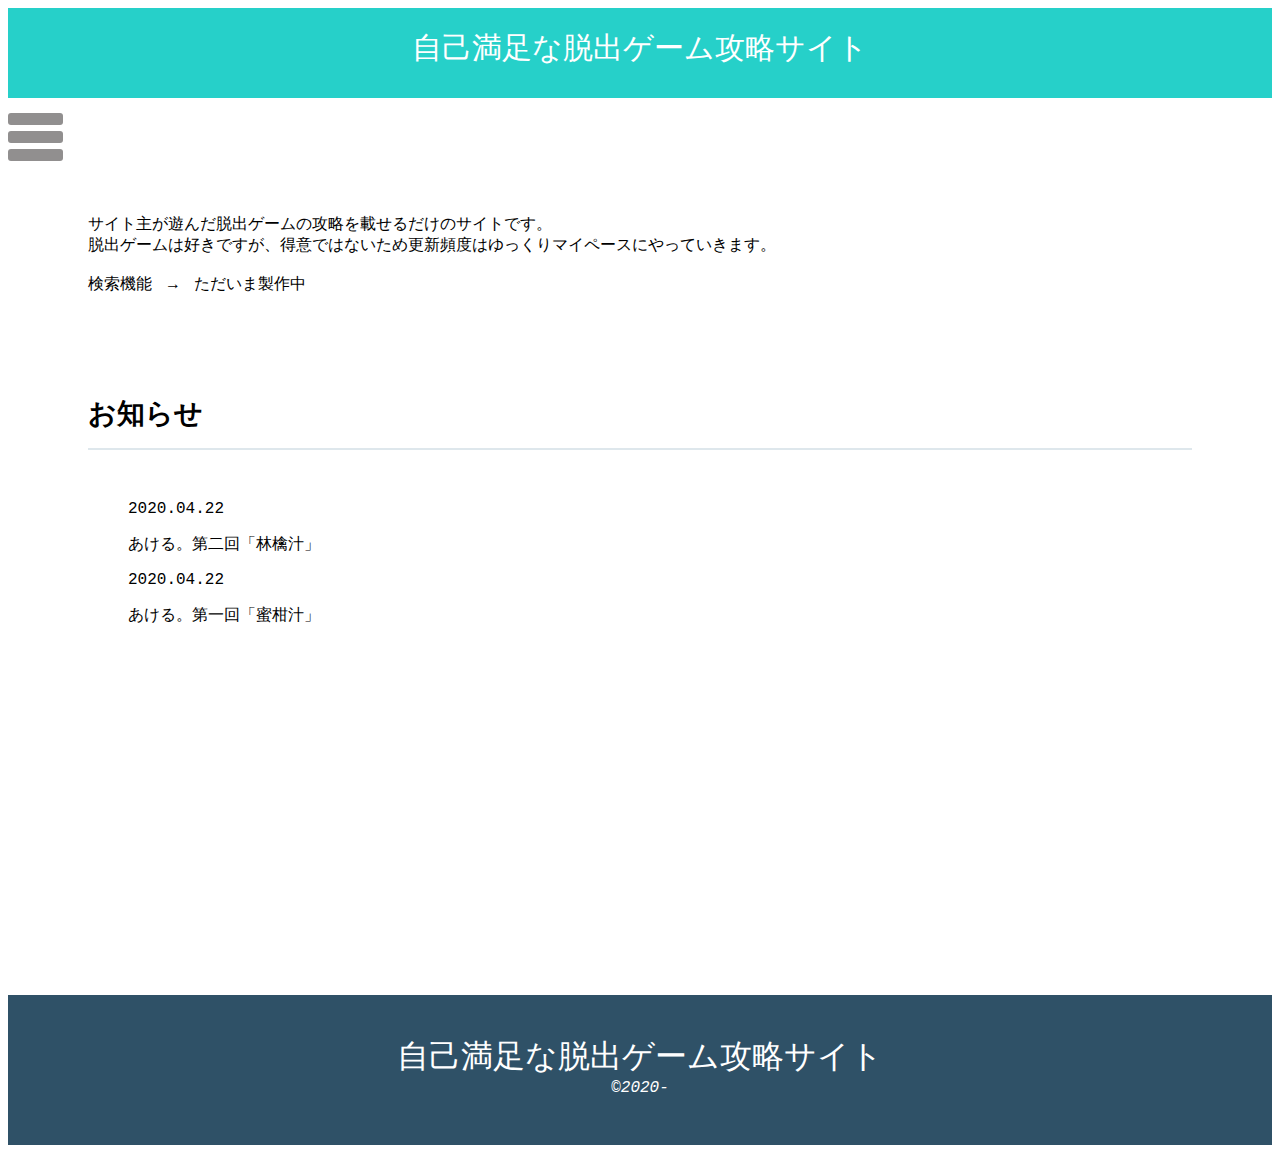
==== index.html @ 16a04a98 "Update index.html" ====
<!DOCTYPE html>
<html>
  <head>
    <meta charset="utf-8">
    <title>自己満足な脱出ゲーム攻略サイト</title>
    <link rel="stylesheet" href="stylesheet.css">
  </head>
  <body>

<!--　ヘッダー　-->
    <div class="header">
      <div class="header-logo"><a href="index.html">自己満足な脱出ゲーム攻略サイト</a></div>
      <div class="header-list">
        <div id="nav-drawer">
          <input id="nav-input" type="checkbox" class="nav-unshown">
          <label id="nav-open" for="nav-input"><span></span></label>
          <label class="nav-unshown" id="nav-close" for="nav-input"></label>
          <div id="nav-content">
            <ul>
<!--
              <li><form class="index-search"　action="game" method="get">
                <input type="search" name="search">
                <input type="submit" value="検索">
              </form></li>
-->
              <li><a href="pc.html">PCゲーム</a></li>
              <li><a href="smh.html">スマートフォンゲーム</a></li>
              <!-- <li><a href="form.html">お問い合わせ</a></li> -->
            </ul>
          </div>
        </div>
      </div>
    </div>

<!--　メイン　-->
    <div class="main">
      <div class="copy-container">
        <p>
          サイト主が遊んだ脱出ゲームの攻略を載せるだけのサイトです。<br>
          脱出ゲームは好きですが、得意ではないため更新頻度はゆっくりマイペースにやっていきます。<br>
          <br>
          検索機能　→　ただいま製作中
        </p>
      </div>

      <div class="contents">
        <h3 class="section-title">お知らせ</h3>
        <ul>

          <li>
            <time>2020.04.22</time>
            <div class="info-text">
              <a href="game/2.html">
                <p>
                  あける。第二回「林檎汁」
                </p>
              </a>
            </div>
          </li>

          <li>
            <time>2020.04.22</time>
            <div class="info-text">
              <a href="1.html">
                <p>
                  あける。第一回「蜜柑汁」
                </p>
              </a>
            </div>
          </li>

          <li>
            <time></time>
            <div class="info-text">
              <a href="#">
                <p>

                </p>
              </a>
            </div>
          </li>

          <li>
            <time></time>
            <div class="info-text">
              <a href="#">
                <p>

                </p>
              </a>
            </div>
          </li>

          <li>
            <time></time>
            <div class="info-text">
              <a href="#">
                <p>

                </p>
              </a>
            </div>
          </li>

          <div class="more">
            <a href="#">
              <p></p>
            </a>
          </div>

        </ul>
        </div>
    </div>

<!--　フッター　-->
    <div class="footer">
      <div class="footer-logo">自己満足な脱出ゲーム攻略サイト</div>
      <div><address>©2020-</address></div>
    </div>
  </body>
</html>
---- stylesheet.css ----
body {
  font-family: "Courier","Yu Gothic","Meiryo","fantasy";
}

li {
  list-style: none;
}


/*　ヘッダー　*/
.header {
  background-color: #26d0c9;
  color: #fff;
  height: 90px;
}

.header-logo {
  text-align: center;
  font-size: 30px;
  padding: 20px 0px;
}

.header-logo a {
  text-decoration: none;
  color: #fff
}

.header-list li {
  padding: 20px;
  float: left;
}

.header-list li a {
  text-decoration: none;
  color: #26d0c9;
  font-weight: bold;
  padding-left: 30px;
}

.index-search input[type="search"] {
  background-color: #f2f2f2;
  width: 60%;
  height: 30px;
  margin-bottom: -500px;
  border-radius: 6px;
}

.index-search input[type="submit"] {
  width: 45px;
  height: 30px;
  padding: 0px;
  border-radius: 6px;
}

  #nav-drawer {
    position: relative;
  }
/*チェックボックス等は非表示に*/
  .nav-unshown {
    display: none;
  }

/*アイコンのスペース*/
#nav-open {
    display: inline-block;
    width: 70px;
    height: 66px;
    vertical-align: middle;
}

/*ハンバーガーアイコンをCSSだけで表現*/
#nav-open span, #nav-open span:before, #nav-open span:after {
  position: absolute;
  height: 12px;/*線の太さ*/
  width: 55px;/*長さ*/
  border-radius: 3px;
  background: #918f8f;
  display: block;
  content: '';
  cursor: pointer;
  bottom: 30px;
}
#nav-open span:before {
  bottom: -18px;
}
#nav-open span:after {
  bottom: -36px;
}

/*閉じる用の薄黒カバー*/
#nav-close {
  display: none;/*はじめは隠しておく*/
  position: fixed;
  z-index: 99;
  top: 0;/*全体に広がるように*/
  left: 0;
  width: 100%;
  height: 100%;
  background: black;
  opacity: 0;
  transition: .3s ease-in-out;
}

/*中身*/
#nav-content {
  overflow: auto;
  position: fixed;
  top: 0;
  left: 0;
  z-index: 9999;/*最前面に*/
  width: 80%;/*右側に隙間を作る（閉じるカバーを表示）*/
  max-width: 330px;/*最大幅（調整してください）*/
  height: 100%;
  background: #fff;/*背景色*/
  transition: .3s ease-in-out;/*滑らかに表示*/
  -webkit-transform: translateX(-105%);
  transform: translateX(-105%);/*左に隠しておく*/
}

/*チェックが入ったらもろもろ表示*/
#nav-input:checked ~ #nav-close {
  display: block;/*カバーを表示*/
  opacity: .5;
}

#nav-input:checked ~ #nav-content {
  -webkit-transform: translateX(0%);
  transform: translateX(0%);/*中身を表示（右へスライド）*/
  box-shadow: 6px 0 25px rgba(0,0,0,.15);
}


@media (max-width: 500px) {
  .header-logo {
    text-align: center;
    font-size: 28px;
    padding: 20px 0px;
  }

}

@media (max-width: 435px) {
  .header-list li {
    padding: 20px 0px;
    float: left;
  }

  .header-list li a {
    text-decoration: none;
    color: #26d0c9;
    font-weight: bold;
    padding-left: 20px;
  }

  #nav-drawer {
    position: relative;
  }
/*チェックボックス等は非表示に*/
  .nav-unshown {
    display: none;
  }

/*アイコンのスペース*/
#nav-open {
    display: inline-block;
    width: 50px;
    height: 40px;
    vertical-align: middle;
}

/*ハンバーガーアイコンをCSSだけで表現*/
#nav-open span, #nav-open span:before, #nav-open span:after {
  position: absolute;
  height: 7px;/*線の太さ*/
  width: 45px;/*長さ*/
  border-radius: 3px;
  background: #918f8f;
  display: block;
  content: '';
  cursor: pointer;
  bottom: 50px;
}
#nav-open span:before {
  bottom: -12px;
}
#nav-open span:after {
  bottom: -24px;
}

/*閉じる用の薄黒カバー*/
#nav-close {
  display: none;/*はじめは隠しておく*/
  position: fixed;
  z-index: 99;
  top: 0;/*全体に広がるように*/
  left: 0;
  width: 100%;
  height: 100%;
  background: black;
  opacity: 0;
  transition: .3s ease-in-out;
}

/*中身*/
#nav-content {
  overflow: auto;
  position: fixed;
  top: 0;
  left: 0;
  z-index: 9999;/*最前面に*/
  width: 80%;/*右側に隙間を作る（閉じるカバーを表示）*/
  max-width: 330px;/*最大幅（調整してください）*/
  height: 100%;
  background: #fff;/*背景色*/
  transition: .3s ease-in-out;/*滑らかに表示*/
  -webkit-transform: translateX(-105%);
  transform: translateX(-105%);/*左に隠しておく*/
}

/*チェックが入ったらもろもろ表示*/
#nav-input:checked ~ #nav-close {
  display: block;/*カバーを表示*/
  opacity: .5;
}

#nav-input:checked ~ #nav-content {
  -webkit-transform: translateX(0%);
  transform: translateX(0%);/*中身を表示（右へスライド）*/
  box-shadow: 6px 0 25px rgba(0,0,0,.15);
}

}





/*　メイン　*/
.main {
  padding: 100px 80px;
}

.contents {
  height: 500px;
  margin-top: 100px;
}

.section-title {
  border-bottom: 2px solid #dee7ec;
  font-size: 28px;
  padding-bottom: 15px;
  margin-bottom: 50px;
}

.more a {
  text-decoration: none;
  color: #000;
  border-bottom: 2px solid #dee7ec;
  font-size: 28px;
  padding-bottom: 15px;
  margin-bottom: 50px;

}

.info-text a {
  text-decoration: none;
  color: #000;
}



/*　メール　*/
.contact-form {
  padding-top: 100px;
}

.contact-form span {
  color: red;
}

input , textarea {
  width:400px;
  margin-top:10px;
  margin-bottom:30px;
  padding:20px;
  font-size:18px;
  border:1px solid #dee7ec;
}

.contact-submit {
  background-color:#dee7ec;
  color:#889eab;
}


@media (max-width: 550px) {
  input , textarea {
    width:200px;
    margin-top:10px;
    margin-bottom:30px;
    padding:20px;
    font-size:18px;
    border:1px solid #dee7ec;
  }

}

@media (max-width: 435px) {
  .main {
    padding: 50px 30px;
  }

}





/*　フッター　*/
.footer {
  background-color: #2f5167;
  color: #fff;
  height: 70px;
  padding: 40px 0px;
}

.footer-logo {
  text-align: center;
  font-size: 32px;
}

address {
  text-align: center;
}

.footer-list {
  float: right;
}

.footer-list li {
  padding-bottom: 20px;
}


@media (max-width: 500px) {
  .footer-logo {
    font-size: 28px;
  }
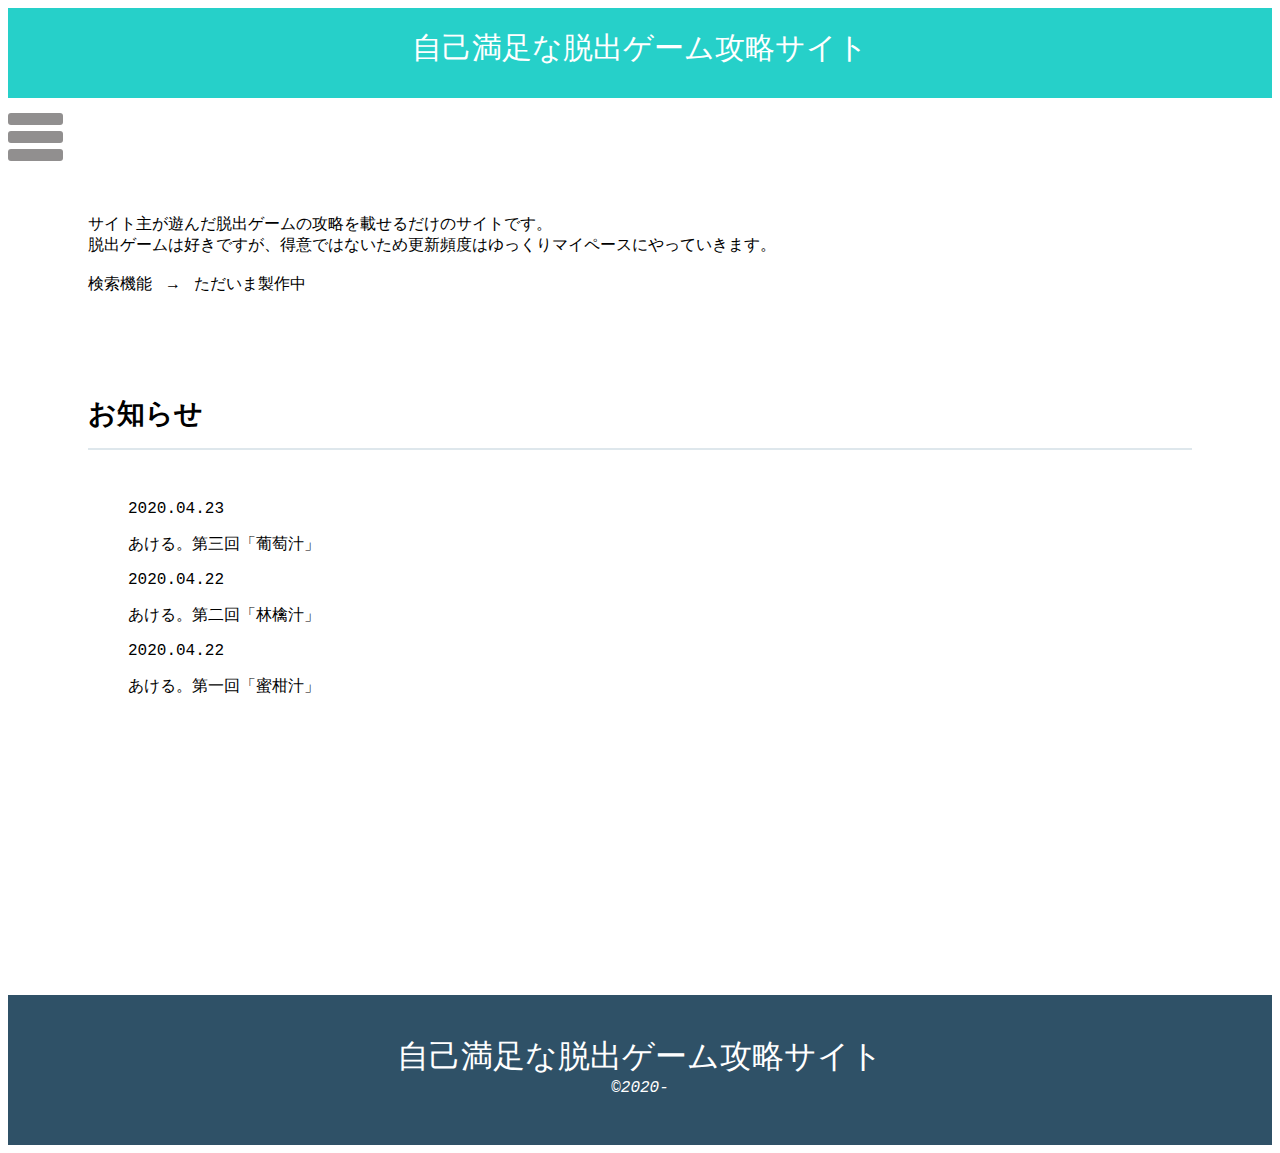
==== commit 868caa06: "Update index.html" ====
--- a/index.html
+++ b/index.html
@@ -4,6 +4,7 @@
     <meta charset="utf-8">
     <title>自己満足な脱出ゲーム攻略サイト</title>
     <link rel="stylesheet" href="stylesheet.css">
+    <meta name="google-site-verification" content="fRDp6BjTuYlEAEFSjNRPbL_3Hq5w-nUhKuczP_KfStA" />
   </head>
   <body>
 
@@ -23,8 +24,8 @@
                 <input type="submit" value="検索">
               </form></li>
 -->
-              <li><a href="pc.html">PCゲーム</a></li>
-              <li><a href="smh.html">スマートフォンゲーム</a></li>
+              <li><a href="pc/1.html">PCゲーム</a></li>
+              <li><a href="smh/1.html">スマートフォンゲーム</a></li>
               <!-- <li><a href="form.html">お問い合わせ</a></li> -->
             </ul>
           </div>
@@ -48,6 +49,17 @@
         <ul>
 
           <li>
+            <time>2020.04.23</time>
+            <div class="info-text">
+              <a href="game/3.html">
+                <p>
+                  あける。第三回「葡萄汁」
+                </p>
+              </a>
+            </div>
+          </li>
+
+          <li>
             <time>2020.04.22</time>
             <div class="info-text">
               <a href="game/2.html">
@@ -61,20 +73,9 @@
           <li>
             <time>2020.04.22</time>
             <div class="info-text">
-              <a href="1.html">
+              <a href="game/1.html">
                 <p>
                   あける。第一回「蜜柑汁」
-                </p>
-              </a>
-            </div>
-          </li>
-
-          <li>
-            <time></time>
-            <div class="info-text">
-              <a href="#">
-                <p>
-
                 </p>
               </a>
             </div>
